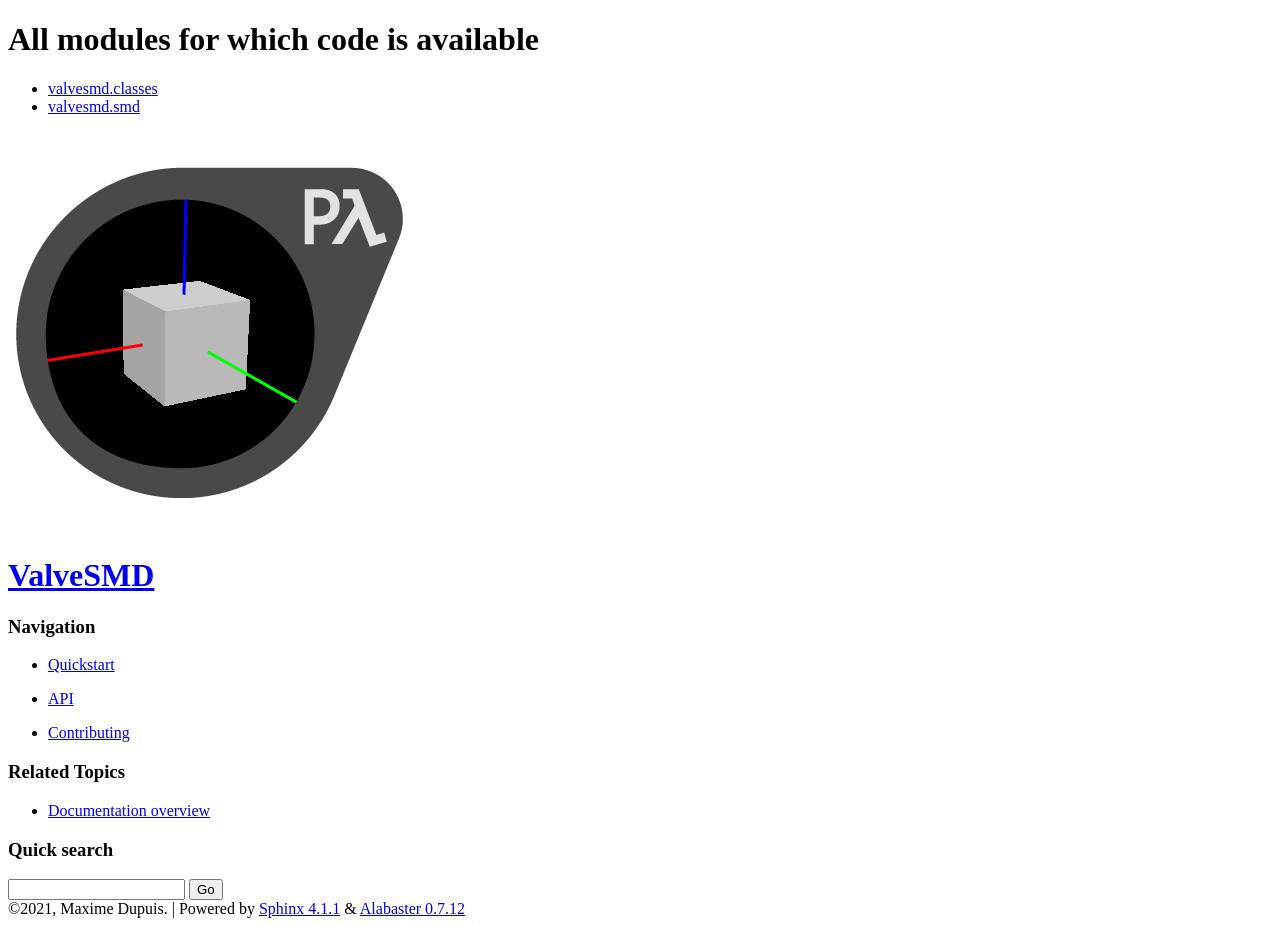
==== _modules/index.html @ 1eeb6b14 "documentation v1.0.0" ====
<!DOCTYPE html>

<html>
  <head>
    <meta charset="utf-8" />
    <meta name="viewport" content="width=device-width, initial-scale=1.0" />
    <title>Overview: module code &#8212; ValveSMD 1.1.0 documentation</title>
    <link rel="stylesheet" type="text/css" href="../_static/pygments.css" />
    <link rel="stylesheet" type="text/css" href="../_static/alabaster.css" />
    <link rel="stylesheet" type="text/css" href="../_static/style.css" />
    <script data-url_root="../" id="documentation_options" src="../_static/documentation_options.js"></script>
    <script src="../_static/jquery.js"></script>
    <script src="../_static/underscore.js"></script>
    <script src="../_static/doctools.js"></script>
    <link rel="shortcut icon" href="../_static/favicon.ico"/>
    <link rel="index" title="Index" href="../genindex.html" />
    <link rel="search" title="Search" href="../search.html" />
   
  <link rel="stylesheet" href="../_static/custom.css" type="text/css" />
  
  
  <meta name="viewport" content="width=device-width, initial-scale=0.9, maximum-scale=0.9" />

  </head><body>
  

    <div class="document">
      <div class="documentwrapper">
        <div class="bodywrapper">
          

          <div class="body" role="main">
            
  <h1>All modules for which code is available</h1>
<ul><li><a href="valvesmd/classes.html">valvesmd.classes</a></li>
<li><a href="valvesmd/smd.html">valvesmd.smd</a></li>
</ul>

          </div>
          
        </div>
      </div>
      <div class="sphinxsidebar" role="navigation" aria-label="main navigation">
        <div class="sphinxsidebarwrapper">
            <p class="logo"><a href="../index.html">
              <img class="logo" src="../_static/pysourcesdk_smd.png" alt="Logo"/>
            </a></p>
<h1 class="logo"><a href="../index.html">ValveSMD</a></h1>








<h3>Navigation</h3>
<ul>
<li class="toctree-l1"><a class="reference internal" href="../quickstart.html">Quickstart</a></li>
</ul>
<ul>
<li class="toctree-l1"><a class="reference internal" href="../api_ref.html">API</a></li>
</ul>
<ul>
<li class="toctree-l1"><a class="reference internal" href="../contributing.html">Contributing</a></li>
</ul>

<div class="relations">
<h3>Related Topics</h3>
<ul>
  <li><a href="../index.html">Documentation overview</a><ul>
  </ul></li>
</ul>
</div>
<div id="searchbox" style="display: none" role="search">
  <h3 id="searchlabel">Quick search</h3>
    <div class="searchformwrapper">
    <form class="search" action="../search.html" method="get">
      <input type="text" name="q" aria-labelledby="searchlabel" autocomplete="off" autocorrect="off" autocapitalize="off" spellcheck="false"/>
      <input type="submit" value="Go" />
    </form>
    </div>
</div>
<script>$('#searchbox').show(0);</script>








        </div>
      </div>
      <div class="clearer"></div>
    </div>
    <div class="footer">
      &copy;2021, Maxime Dupuis.
      
      |
      Powered by <a href="http://sphinx-doc.org/">Sphinx 4.1.1</a>
      &amp; <a href="https://github.com/bitprophet/alabaster">Alabaster 0.7.12</a>
      
    </div>

    

    
  </body>
</html>
---- _static/style.css ----
section dl.py.attribute ~ dl.py {
    margin-top: 10px;
}
section dl.py.class ~ dl.py {
    margin-top: 30px;
}
section dl.py.method,
section dl.py:last-child {
    margin-bottom: 15px;
}
---- _static/custom.css ----
/* This file intentionally left blank. */
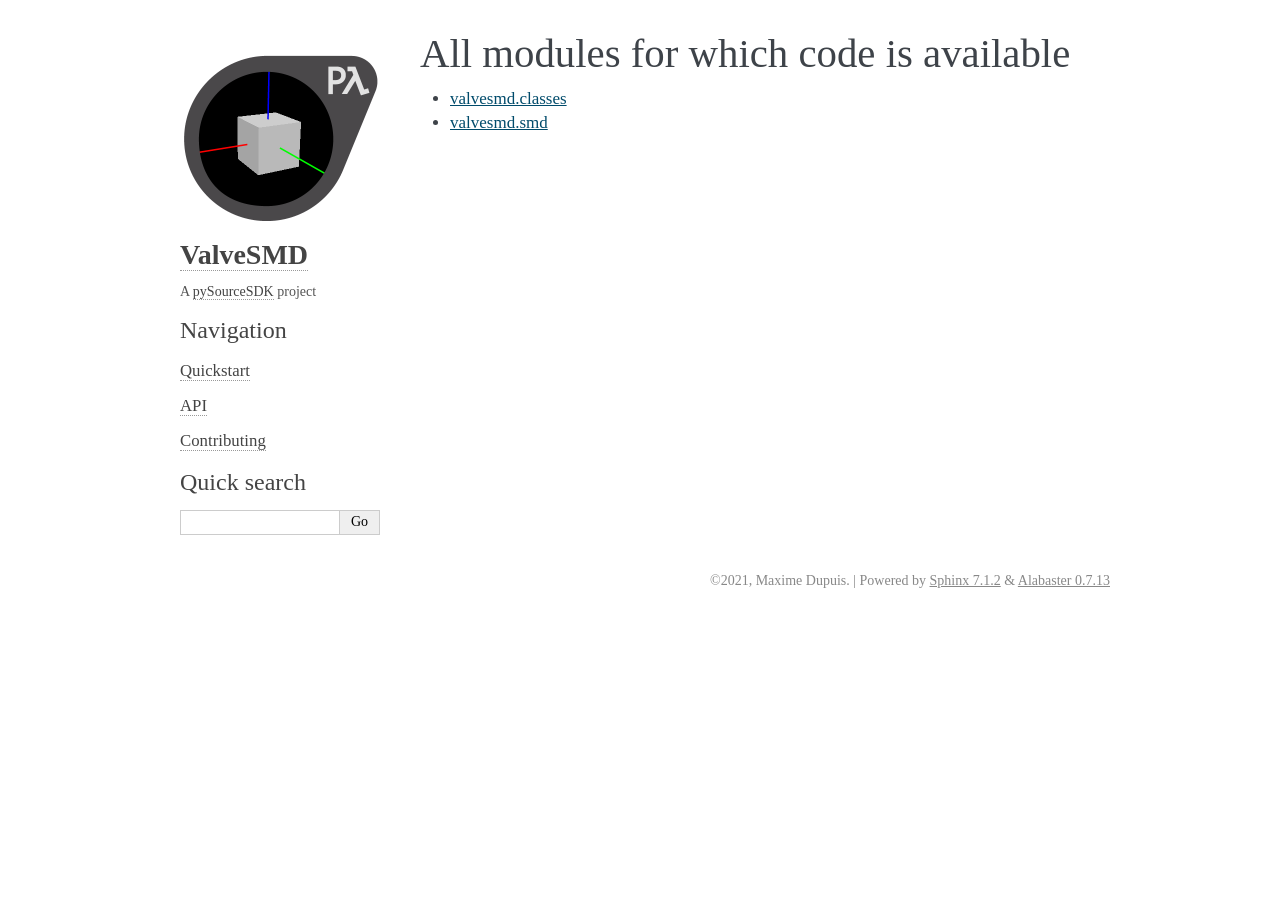
==== commit 3b72a04c: "deploy: 9d78e14384466eea18beb17355644fb0093286b5" ====
--- a/_modules/index.html
+++ b/_modules/index.html
@@ -1,19 +1,17 @@
-
 <!DOCTYPE html>
 
-<html>
+<html lang="en">
   <head>
     <meta charset="utf-8" />
     <meta name="viewport" content="width=device-width, initial-scale=1.0" />
     <title>Overview: module code &#8212; ValveSMD 1.1.0 documentation</title>
-    <link rel="stylesheet" type="text/css" href="../_static/pygments.css" />
-    <link rel="stylesheet" type="text/css" href="../_static/alabaster.css" />
-    <link rel="stylesheet" type="text/css" href="../_static/style.css" />
-    <script data-url_root="../" id="documentation_options" src="../_static/documentation_options.js"></script>
-    <script src="../_static/jquery.js"></script>
-    <script src="../_static/underscore.js"></script>
-    <script src="../_static/doctools.js"></script>
-    <link rel="shortcut icon" href="../_static/favicon.ico"/>
+    <link rel="stylesheet" type="text/css" href="../_static/pygments.css?v=b3523f8e" />
+    <link rel="stylesheet" type="text/css" href="../_static/alabaster.css?v=039e1c02" />
+    <link rel="stylesheet" type="text/css" href="../_static/style.css?v=a0f8683c" />
+    <script data-url_root="../" id="documentation_options" src="../_static/documentation_options.js?v=def9ab29"></script>
+    <script src="../_static/doctools.js?v=888ff710"></script>
+    <script src="../_static/sphinx_highlight.js?v=4825356b"></script>
+    <link rel="icon" href="../_static/favicon.ico"/>
     <link rel="index" title="Index" href="../genindex.html" />
     <link rel="search" title="Search" href="../search.html" />
    
@@ -50,6 +48,8 @@
 
 
 
+<p class="blurb">A <a href="https://pysourcesdk.github.io/hub/">pySourceSDK</a> project</p>
+
 
 
 
@@ -82,7 +82,7 @@
     </form>
     </div>
 </div>
-<script>$('#searchbox').show(0);</script>
+<script>document.getElementById('searchbox').style.display = "block"</script>
 
 
 
@@ -99,8 +99,8 @@
       &copy;2021, Maxime Dupuis.
       
       |
-      Powered by <a href="http://sphinx-doc.org/">Sphinx 4.1.1</a>
-      &amp; <a href="https://github.com/bitprophet/alabaster">Alabaster 0.7.12</a>
+      Powered by <a href="http://sphinx-doc.org/">Sphinx 7.1.2</a>
+      &amp; <a href="https://github.com/bitprophet/alabaster">Alabaster 0.7.13</a>
       
     </div>
 
--- a/_static/pygments.css
+++ b/_static/pygments.css
@@ -0,0 +1,83 @@
+pre { line-height: 125%; }
+td.linenos .normal { color: inherit; background-color: transparent; padding-left: 5px; padding-right: 5px; }
+span.linenos { color: inherit; background-color: transparent; padding-left: 5px; padding-right: 5px; }
+td.linenos .special { color: #000000; background-color: #ffffc0; padding-left: 5px; padding-right: 5px; }
+span.linenos.special { color: #000000; background-color: #ffffc0; padding-left: 5px; padding-right: 5px; }
+.highlight .hll { background-color: #ffffcc }
+.highlight { background: #f8f8f8; }
+.highlight .c { color: #8f5902; font-style: italic } /* Comment */
+.highlight .err { color: #a40000; border: 1px solid #ef2929 } /* Error */
+.highlight .g { color: #000000 } /* Generic */
+.highlight .k { color: #004461; font-weight: bold } /* Keyword */
+.highlight .l { color: #000000 } /* Literal */
+.highlight .n { color: #000000 } /* Name */
+.highlight .o { color: #582800 } /* Operator */
+.highlight .x { color: #000000 } /* Other */
+.highlight .p { color: #000000; font-weight: bold } /* Punctuation */
+.highlight .ch { color: #8f5902; font-style: italic } /* Comment.Hashbang */
+.highlight .cm { color: #8f5902; font-style: italic } /* Comment.Multiline */
+.highlight .cp { color: #8f5902 } /* Comment.Preproc */
+.highlight .cpf { color: #8f5902; font-style: italic } /* Comment.PreprocFile */
+.highlight .c1 { color: #8f5902; font-style: italic } /* Comment.Single */
+.highlight .cs { color: #8f5902; font-style: italic } /* Comment.Special */
+.highlight .gd { color: #a40000 } /* Generic.Deleted */
+.highlight .ge { color: #000000; font-style: italic } /* Generic.Emph */
+.highlight .gr { color: #ef2929 } /* Generic.Error */
+.highlight .gh { color: #000080; font-weight: bold } /* Generic.Heading */
+.highlight .gi { color: #00A000 } /* Generic.Inserted */
+.highlight .go { color: #888888 } /* Generic.Output */
+.highlight .gp { color: #745334 } /* Generic.Prompt */
+.highlight .gs { color: #000000; font-weight: bold } /* Generic.Strong */
+.highlight .gu { color: #800080; font-weight: bold } /* Generic.Subheading */
+.highlight .gt { color: #a40000; font-weight: bold } /* Generic.Traceback */
+.highlight .kc { color: #004461; font-weight: bold } /* Keyword.Constant */
+.highlight .kd { color: #004461; font-weight: bold } /* Keyword.Declaration */
+.highlight .kn { color: #004461; font-weight: bold } /* Keyword.Namespace */
+.highlight .kp { color: #004461; font-weight: bold } /* Keyword.Pseudo */
+.highlight .kr { color: #004461; font-weight: bold } /* Keyword.Reserved */
+.highlight .kt { color: #004461; font-weight: bold } /* Keyword.Type */
+.highlight .ld { color: #000000 } /* Literal.Date */
+.highlight .m { color: #990000 } /* Literal.Number */
+.highlight .s { color: #4e9a06 } /* Literal.String */
+.highlight .na { color: #c4a000 } /* Name.Attribute */
+.highlight .nb { color: #004461 } /* Name.Builtin */
+.highlight .nc { color: #000000 } /* Name.Class */
+.highlight .no { color: #000000 } /* Name.Constant */
+.highlight .nd { color: #888888 } /* Name.Decorator */
+.highlight .ni { color: #ce5c00 } /* Name.Entity */
+.highlight .ne { color: #cc0000; font-weight: bold } /* Name.Exception */
+.highlight .nf { color: #000000 } /* Name.Function */
+.highlight .nl { color: #f57900 } /* Name.Label */
+.highlight .nn { color: #000000 } /* Name.Namespace */
+.highlight .nx { color: #000000 } /* Name.Other */
+.highlight .py { color: #000000 } /* Name.Property */
+.highlight .nt { color: #004461; font-weight: bold } /* Name.Tag */
+.highlight .nv { color: #000000 } /* Name.Variable */
+.highlight .ow { color: #004461; font-weight: bold } /* Operator.Word */
+.highlight .pm { color: #000000; font-weight: bold } /* Punctuation.Marker */
+.highlight .w { color: #f8f8f8; text-decoration: underline } /* Text.Whitespace */
+.highlight .mb { color: #990000 } /* Literal.Number.Bin */
+.highlight .mf { color: #990000 } /* Literal.Number.Float */
+.highlight .mh { color: #990000 } /* Literal.Number.Hex */
+.highlight .mi { color: #990000 } /* Literal.Number.Integer */
+.highlight .mo { color: #990000 } /* Literal.Number.Oct */
+.highlight .sa { color: #4e9a06 } /* Literal.String.Affix */
+.highlight .sb { color: #4e9a06 } /* Literal.String.Backtick */
+.highlight .sc { color: #4e9a06 } /* Literal.String.Char */
+.highlight .dl { color: #4e9a06 } /* Literal.String.Delimiter */
+.highlight .sd { color: #8f5902; font-style: italic } /* Literal.String.Doc */
+.highlight .s2 { color: #4e9a06 } /* Literal.String.Double */
+.highlight .se { color: #4e9a06 } /* Literal.String.Escape */
+.highlight .sh { color: #4e9a06 } /* Literal.String.Heredoc */
+.highlight .si { color: #4e9a06 } /* Literal.String.Interpol */
+.highlight .sx { color: #4e9a06 } /* Literal.String.Other */
+.highlight .sr { color: #4e9a06 } /* Literal.String.Regex */
+.highlight .s1 { color: #4e9a06 } /* Literal.String.Single */
+.highlight .ss { color: #4e9a06 } /* Literal.String.Symbol */
+.highlight .bp { color: #3465a4 } /* Name.Builtin.Pseudo */
+.highlight .fm { color: #000000 } /* Name.Function.Magic */
+.highlight .vc { color: #000000 } /* Name.Variable.Class */
+.highlight .vg { color: #000000 } /* Name.Variable.Global */
+.highlight .vi { color: #000000 } /* Name.Variable.Instance */
+.highlight .vm { color: #000000 } /* Name.Variable.Magic */
+.highlight .il { color: #990000 } /* Literal.Number.Integer.Long */
--- a/_static/alabaster.css
+++ b/_static/alabaster.css
@@ -0,0 +1,703 @@
+@import url("basic.css");
+
+/* -- page layout ----------------------------------------------------------- */
+
+body {
+    font-family: Georgia, serif;
+    font-size: 17px;
+    background-color: #fff;
+    color: #000;
+    margin: 0;
+    padding: 0;
+}
+
+
+div.document {
+    width: 940px;
+    margin: 30px auto 0 auto;
+}
+
+div.documentwrapper {
+    float: left;
+    width: 100%;
+}
+
+div.bodywrapper {
+    margin: 0 0 0 220px;
+}
+
+div.sphinxsidebar {
+    width: 220px;
+    font-size: 14px;
+    line-height: 1.5;
+}
+
+hr {
+    border: 1px solid #B1B4B6;
+}
+
+div.body {
+    background-color: #fff;
+    color: #3E4349;
+    padding: 0 30px 0 30px;
+}
+
+div.body > .section {
+    text-align: left;
+}
+
+div.footer {
+    width: 940px;
+    margin: 20px auto 30px auto;
+    font-size: 14px;
+    color: #888;
+    text-align: right;
+}
+
+div.footer a {
+    color: #888;
+}
+
+p.caption {
+    font-family: inherit;
+    font-size: inherit;
+}
+
+
+div.relations {
+    display: none;
+}
+
+
+div.sphinxsidebar a {
+    color: #444;
+    text-decoration: none;
+    border-bottom: 1px dotted #999;
+}
+
+div.sphinxsidebar a:hover {
+    border-bottom: 1px solid #999;
+}
+
+div.sphinxsidebarwrapper {
+    padding: 18px 10px;
+}
+
+div.sphinxsidebarwrapper p.logo {
+    padding: 0;
+    margin: -10px 0 0 0px;
+    text-align: center;
+}
+
+div.sphinxsidebarwrapper h1.logo {
+    margin-top: -10px;
+    text-align: center;
+    margin-bottom: 5px;
+    text-align: left;
+}
+
+div.sphinxsidebarwrapper h1.logo-name {
+    margin-top: 0px;
+}
+
+div.sphinxsidebarwrapper p.blurb {
+    margin-top: 0;
+    font-style: normal;
+}
+
+div.sphinxsidebar h3,
+div.sphinxsidebar h4 {
+    font-family: Georgia, serif;
+    color: #444;
+    font-size: 24px;
+    font-weight: normal;
+    margin: 0 0 5px 0;
+    padding: 0;
+}
+
+div.sphinxsidebar h4 {
+    font-size: 20px;
+}
+
+div.sphinxsidebar h3 a {
+    color: #444;
+}
+
+div.sphinxsidebar p.logo a,
+div.sphinxsidebar h3 a,
+div.sphinxsidebar p.logo a:hover,
+div.sphinxsidebar h3 a:hover {
+    border: none;
+}
+
+div.sphinxsidebar p {
+    color: #555;
+    margin: 10px 0;
+}
+
+div.sphinxsidebar ul {
+    margin: 10px 0;
+    padding: 0;
+    color: #000;
+}
+
+div.sphinxsidebar ul li.toctree-l1 > a {
+    font-size: 120%;
+}
+
+div.sphinxsidebar ul li.toctree-l2 > a {
+    font-size: 110%;
+}
+
+div.sphinxsidebar input {
+    border: 1px solid #CCC;
+    font-family: Georgia, serif;
+    font-size: 1em;
+}
+
+div.sphinxsidebar hr {
+    border: none;
+    height: 1px;
+    color: #AAA;
+    background: #AAA;
+
+    text-align: left;
+    margin-left: 0;
+    width: 50%;
+}
+
+div.sphinxsidebar .badge {
+    border-bottom: none;
+}
+
+div.sphinxsidebar .badge:hover {
+    border-bottom: none;
+}
+
+/* To address an issue with donation coming after search */
+div.sphinxsidebar h3.donation {
+    margin-top: 10px;
+}
+
+/* -- body styles ----------------------------------------------------------- */
+
+a {
+    color: #004B6B;
+    text-decoration: underline;
+}
+
+a:hover {
+    color: #6D4100;
+    text-decoration: underline;
+}
+
+div.body h1,
+div.body h2,
+div.body h3,
+div.body h4,
+div.body h5,
+div.body h6 {
+    font-family: Georgia, serif;
+    font-weight: normal;
+    margin: 30px 0px 10px 0px;
+    padding: 0;
+}
+
+div.body h1 { margin-top: 0; padding-top: 0; font-size: 240%; }
+div.body h2 { font-size: 180%; }
+div.body h3 { font-size: 150%; }
+div.body h4 { font-size: 130%; }
+div.body h5 { font-size: 100%; }
+div.body h6 { font-size: 100%; }
+
+a.headerlink {
+    color: #DDD;
+    padding: 0 4px;
+    text-decoration: none;
+}
+
+a.headerlink:hover {
+    color: #444;
+    background: #EAEAEA;
+}
+
+div.body p, div.body dd, div.body li {
+    line-height: 1.4em;
+}
+
+div.admonition {
+    margin: 20px 0px;
+    padding: 10px 30px;
+    background-color: #EEE;
+    border: 1px solid #CCC;
+}
+
+div.admonition tt.xref, div.admonition code.xref, div.admonition a tt {
+    background-color: #FBFBFB;
+    border-bottom: 1px solid #fafafa;
+}
+
+div.admonition p.admonition-title {
+    font-family: Georgia, serif;
+    font-weight: normal;
+    font-size: 24px;
+    margin: 0 0 10px 0;
+    padding: 0;
+    line-height: 1;
+}
+
+div.admonition p.last {
+    margin-bottom: 0;
+}
+
+div.highlight {
+    background-color: #fff;
+}
+
+dt:target, .highlight {
+    background: #FAF3E8;
+}
+
+div.warning {
+    background-color: #FCC;
+    border: 1px solid #FAA;
+}
+
+div.danger {
+    background-color: #FCC;
+    border: 1px solid #FAA;
+    -moz-box-shadow: 2px 2px 4px #D52C2C;
+    -webkit-box-shadow: 2px 2px 4px #D52C2C;
+    box-shadow: 2px 2px 4px #D52C2C;
+}
+
+div.error {
+    background-color: #FCC;
+    border: 1px solid #FAA;
+    -moz-box-shadow: 2px 2px 4px #D52C2C;
+    -webkit-box-shadow: 2px 2px 4px #D52C2C;
+    box-shadow: 2px 2px 4px #D52C2C;
+}
+
+div.caution {
+    background-color: #FCC;
+    border: 1px solid #FAA;
+}
+
+div.attention {
+    background-color: #FCC;
+    border: 1px solid #FAA;
+}
+
+div.important {
+    background-color: #EEE;
+    border: 1px solid #CCC;
+}
+
+div.note {
+    background-color: #EEE;
+    border: 1px solid #CCC;
+}
+
+div.tip {
+    background-color: #EEE;
+    border: 1px solid #CCC;
+}
+
+div.hint {
+    background-color: #EEE;
+    border: 1px solid #CCC;
+}
+
+div.seealso {
+    background-color: #EEE;
+    border: 1px solid #CCC;
+}
+
+div.topic {
+    background-color: #EEE;
+}
+
+p.admonition-title {
+    display: inline;
+}
+
+p.admonition-title:after {
+    content: ":";
+}
+
+pre, tt, code {
+    font-family: 'Consolas', 'Menlo', 'DejaVu Sans Mono', 'Bitstream Vera Sans Mono', monospace;
+    font-size: 0.9em;
+}
+
+.hll {
+    background-color: #FFC;
+    margin: 0 -12px;
+    padding: 0 12px;
+    display: block;
+}
+
+img.screenshot {
+}
+
+tt.descname, tt.descclassname, code.descname, code.descclassname {
+    font-size: 0.95em;
+}
+
+tt.descname, code.descname {
+    padding-right: 0.08em;
+}
+
+img.screenshot {
+    -moz-box-shadow: 2px 2px 4px #EEE;
+    -webkit-box-shadow: 2px 2px 4px #EEE;
+    box-shadow: 2px 2px 4px #EEE;
+}
+
+table.docutils {
+    border: 1px solid #888;
+    -moz-box-shadow: 2px 2px 4px #EEE;
+    -webkit-box-shadow: 2px 2px 4px #EEE;
+    box-shadow: 2px 2px 4px #EEE;
+}
+
+table.docutils td, table.docutils th {
+    border: 1px solid #888;
+    padding: 0.25em 0.7em;
+}
+
+table.field-list, table.footnote {
+    border: none;
+    -moz-box-shadow: none;
+    -webkit-box-shadow: none;
+    box-shadow: none;
+}
+
+table.footnote {
+    margin: 15px 0;
+    width: 100%;
+    border: 1px solid #EEE;
+    background: #FDFDFD;
+    font-size: 0.9em;
+}
+
+table.footnote + table.footnote {
+    margin-top: -15px;
+    border-top: none;
+}
+
+table.field-list th {
+    padding: 0 0.8em 0 0;
+}
+
+table.field-list td {
+    padding: 0;
+}
+
+table.field-list p {
+    margin-bottom: 0.8em;
+}
+
+/* Cloned from
+ * https://github.com/sphinx-doc/sphinx/commit/ef60dbfce09286b20b7385333d63a60321784e68
+ */
+.field-name {
+    -moz-hyphens: manual;
+    -ms-hyphens: manual;
+    -webkit-hyphens: manual;
+    hyphens: manual;
+}
+
+table.footnote td.label {
+    width: .1px;
+    padding: 0.3em 0 0.3em 0.5em;
+}
+
+table.footnote td {
+    padding: 0.3em 0.5em;
+}
+
+dl {
+    margin-left: 0;
+    margin-right: 0;
+    margin-top: 0;
+    padding: 0;
+}
+
+dl dd {
+    margin-left: 30px;
+}
+
+blockquote {
+    margin: 0 0 0 30px;
+    padding: 0;
+}
+
+ul, ol {
+    /* Matches the 30px from the narrow-screen "li > ul" selector below */
+    margin: 10px 0 10px 30px;
+    padding: 0;
+}
+
+pre {
+    background: #EEE;
+    padding: 7px 30px;
+    margin: 15px 0px;
+    line-height: 1.3em;
+}
+
+div.viewcode-block:target {
+    background: #ffd;
+}
+
+dl pre, blockquote pre, li pre {
+    margin-left: 0;
+    padding-left: 30px;
+}
+
+tt, code {
+    background-color: #ecf0f3;
+    color: #222;
+    /* padding: 1px 2px; */
+}
+
+tt.xref, code.xref, a tt {
+    background-color: #FBFBFB;
+    border-bottom: 1px solid #fff;
+}
+
+a.reference {
+    text-decoration: none;
+    border-bottom: 1px dotted #004B6B;
+}
+
+/* Don't put an underline on images */
+a.image-reference, a.image-reference:hover {
+    border-bottom: none;
+}
+
+a.reference:hover {
+    border-bottom: 1px solid #6D4100;
+}
+
+a.footnote-reference {
+    text-decoration: none;
+    font-size: 0.7em;
+    vertical-align: top;
+    border-bottom: 1px dotted #004B6B;
+}
+
+a.footnote-reference:hover {
+    border-bottom: 1px solid #6D4100;
+}
+
+a:hover tt, a:hover code {
+    background: #EEE;
+}
+
+
+@media screen and (max-width: 870px) {
+
+    div.sphinxsidebar {
+    	display: none;
+    }
+
+    div.document {
+       width: 100%;
+
+    }
+
+    div.documentwrapper {
+    	margin-left: 0;
+    	margin-top: 0;
+    	margin-right: 0;
+    	margin-bottom: 0;
+    }
+
+    div.bodywrapper {
+    	margin-top: 0;
+    	margin-right: 0;
+    	margin-bottom: 0;
+    	margin-left: 0;
+    }
+
+    ul {
+    	margin-left: 0;
+    }
+
+	li > ul {
+        /* Matches the 30px from the "ul, ol" selector above */
+		margin-left: 30px;
+	}
+
+    .document {
+    	width: auto;
+    }
+
+    .footer {
+    	width: auto;
+    }
+
+    .bodywrapper {
+    	margin: 0;
+    }
+
+    .footer {
+    	width: auto;
+    }
+
+    .github {
+        display: none;
+    }
+
+
+
+}
+
+
+
+@media screen and (max-width: 875px) {
+
+    body {
+        margin: 0;
+        padding: 20px 30px;
+    }
+
+    div.documentwrapper {
+        float: none;
+        background: #fff;
+    }
+
+    div.sphinxsidebar {
+        display: block;
+        float: none;
+        width: 102.5%;
+        margin: 50px -30px -20px -30px;
+        padding: 10px 20px;
+        background: #333;
+        color: #FFF;
+    }
+
+    div.sphinxsidebar h3, div.sphinxsidebar h4, div.sphinxsidebar p,
+    div.sphinxsidebar h3 a {
+        color: #fff;
+    }
+
+    div.sphinxsidebar a {
+        color: #AAA;
+    }
+
+    div.sphinxsidebar p.logo {
+        display: none;
+    }
+
+    div.document {
+        width: 100%;
+        margin: 0;
+    }
+
+    div.footer {
+        display: none;
+    }
+
+    div.bodywrapper {
+        margin: 0;
+    }
+
+    div.body {
+        min-height: 0;
+        padding: 0;
+    }
+
+    .rtd_doc_footer {
+        display: none;
+    }
+
+    .document {
+        width: auto;
+    }
+
+    .footer {
+        width: auto;
+    }
+
+    .footer {
+        width: auto;
+    }
+
+    .github {
+        display: none;
+    }
+}
+
+
+/* misc. */
+
+.revsys-inline {
+    display: none!important;
+}
+
+/* Make nested-list/multi-paragraph items look better in Releases changelog
+ * pages. Without this, docutils' magical list fuckery causes inconsistent
+ * formatting between different release sub-lists.
+ */
+div#changelog > div.section > ul > li > p:only-child {
+    margin-bottom: 0;
+}
+
+/* Hide fugly table cell borders in ..bibliography:: directive output */
+table.docutils.citation, table.docutils.citation td, table.docutils.citation th {
+  border: none;
+  /* Below needed in some edge cases; if not applied, bottom shadows appear */
+  -moz-box-shadow: none;
+  -webkit-box-shadow: none;
+  box-shadow: none;
+}
+
+
+/* relbar */
+
+.related {
+    line-height: 30px;
+    width: 100%;
+    font-size: 0.9rem;
+}
+
+.related.top {
+    border-bottom: 1px solid #EEE;
+    margin-bottom: 20px;
+}
+
+.related.bottom {
+    border-top: 1px solid #EEE;
+}
+
+.related ul {
+    padding: 0;
+    margin: 0;
+    list-style: none;
+}
+
+.related li {
+    display: inline;
+}
+
+nav#rellinks {
+    float: right;
+}
+
+nav#rellinks li+li:before {
+    content: "|";
+}
+
+nav#breadcrumbs li+li:before {
+    content: "\00BB";
+}
+
+/* Hide certain items when printing */
+@media print {
+    div.related {
+        display: none;
+    }
+}
